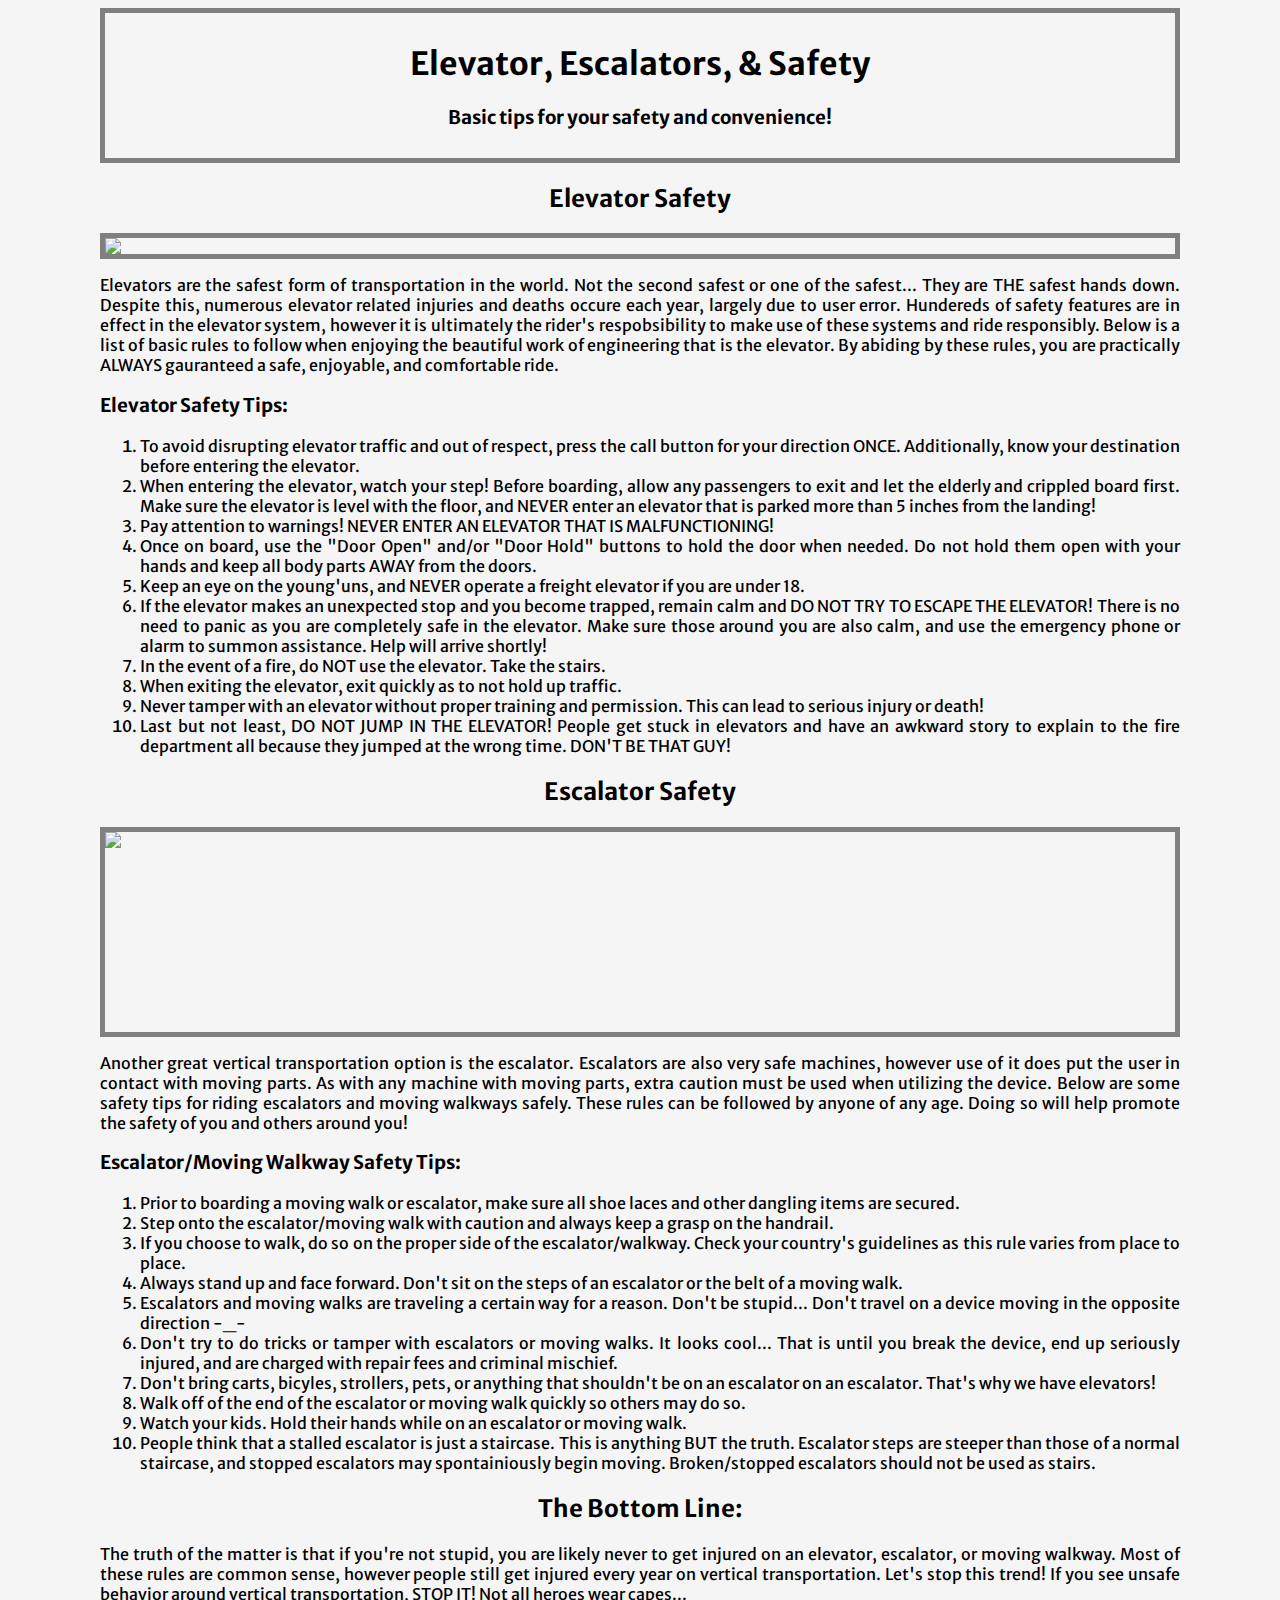
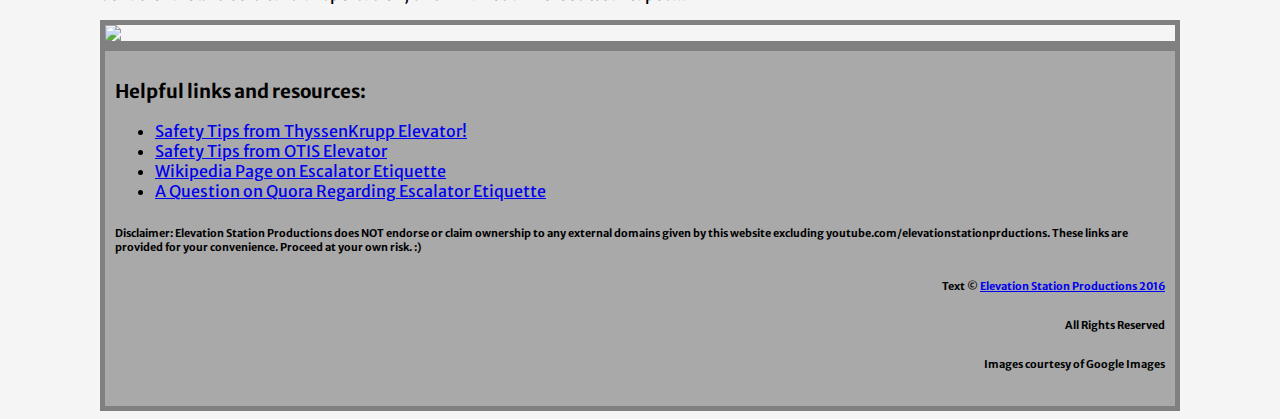
==== Elevator_And_Escalator_Safety.html @ 18d49d70 "9/12/16" ====
<!DOCTYPE html>
<html lang="en">
  <head>
    <meta charset="utf-8">
    <link rel="stylesheet" href="style.css">
  </head>
  <body>
    <div>
      <h1 class="heading">Elevator, Escalators, & Safety</h1>
      <h3 class="heading">Basic tips for your safety and convenience!</h3>
    </div>
    <h2 class="heading">Elevator Safety</h2>
    <img class="image" src="http://www.schindler.com/content/au/internet/en/about-us/safety/product-safety/_jcr_content/contentPar/textimage/image.spooler.textImageBig.628.jpg/1368511014340.jpg">
    <p>Elevators are the safest form of transportation in the world. Not the second safest or one of the safest... They are THE safest hands down. Despite this, numerous elevator related injuries and deaths occure each year, largely due to user error. Hundereds of safety features are in effect in the elevator system, however it is ultimately the rider's respobsibility to make use of these systems and ride responsibly. Below is a list of basic rules to follow when enjoying the beautiful work of engineering that is the elevator. By abiding by these rules, you are practically ALWAYS gauranteed a safe, enjoyable, and comfortable ride.</p>
    <h3>Elevator Safety Tips:</h3>
    <ol>
      <li>To avoid disrupting elevator traffic and out of respect, press the call button for your direction ONCE. Additionally, know your destination before entering the elevator.</li>
      <li>When entering the elevator, watch your step! Before boarding, allow any passengers to exit and let the elderly and crippled board first. Make sure the elevator is level with the floor, and NEVER enter an elevator that is parked more than 5 inches from the landing!</li>
      <li>Pay attention to warnings! NEVER ENTER AN ELEVATOR THAT IS MALFUNCTIONING!</li>
      <li>Once on board, use the "Door Open" and/or "Door Hold" buttons to hold the door when needed. Do not hold them open with your hands and keep all body parts AWAY from the doors.</li>
      <li>Keep an eye on the young'uns, and NEVER operate a freight elevator if you are under 18.</li>
      <li>If the elevator makes an unexpected stop and you become trapped, remain calm and DO NOT TRY TO ESCAPE THE ELEVATOR! There is no need to panic as you are completely safe in the elevator. Make sure those around you are also calm, and use the emergency phone or alarm to summon assistance. Help will arrive shortly!</li>
      <li>In the event of a fire, do NOT use the elevator. Take the stairs.</li>
      <li>When exiting the elevator, exit quickly as to not hold up traffic.</li>
      <li>Never tamper with an elevator without proper training and permission. This can lead to serious injury or death!</li>
      <li>Last but not least, DO NOT JUMP IN THE ELEVATOR! People get stuck in elevators and have an awkward story to explain to the fire department all because they jumped at the wrong time. DON'T BE THAT GUY!</li>
    </ol>
    <h2 class="heading">Escalator Safety</h2>
    <img class="image" src="https://www.thyssenkruppelevator.com/images/feature/escalators8.jpg" height="200" width="auto">
    <p>Another great vertical transportation option is the escalator. Escalators are also very safe machines, however use of it does put the user in contact with moving parts. As with any machine with moving parts, extra caution must be used when utilizing the device. Below are some safety tips for riding escalators and moving walkways safely. These rules can be followed by anyone of any age. Doing so will help promote the safety of you and others around you!</p>
    <h3>Escalator/Moving Walkway Safety Tips:</h3>
    <ol>
      <li>Prior to boarding a moving walk or escalator, make sure all shoe laces and other dangling items are secured.</li>
      <li>Step onto the escalator/moving walk with caution and always keep a grasp on the handrail.</li>
      <li>If you choose to walk, do so on the proper side of the escalator/walkway. Check your country's  guidelines as this rule varies from place to place.</li>
      <li>Always stand up and face forward. Don't sit on the steps of an escalator or the belt of a moving walk.</li>
      <li>Escalators and moving walks are traveling a certain way for a reason. Don't be stupid... Don't travel on a device moving in the opposite direction -_-</li>
      <li>Don't try to do tricks or tamper with escalators or moving walks. It looks cool... That is until you break the device, end up seriously injured, and are charged with repair fees and criminal mischief.</li>
      <li>Don't bring carts, bicyles, strollers, pets, or anything that shouldn't be on an escalator on an escalator. That's why we have elevators!</li>
      <li>Walk off of the end of the escalator or moving walk quickly so others may do so.</li>
      <li>Watch your kids. Hold their hands while on an escalator or moving walk.</li>
      <li>People think that a stalled escalator is just a staircase. This is anything BUT the truth. Escalator steps are steeper than those of a normal staircase, and stopped escalators may spontainiously begin moving. Broken/stopped escalators should not be used as stairs.</li>
    </ol>
    <h2 class="heading">The Bottom Line:</h2>
    <p>The truth of the matter is that if you're not stupid, you are likely never to get injured on an elevator, escalator, or moving walkway. Most of these rules are common sense, however people still get injured every year on vertical transportation. Let's stop this trend! If you see unsafe behavior around vertical transportation, STOP IT! Not all heroes wear capes...</p>
    <img class="image" src="http://archives.starbulletin.com/2007/08/06/business/art1a.jpg">
    <div id="links">
      <h3>Helpful links and resources:</h3>
      <ul>
        <li><a href="http://safetyambassadors.com/downloads/SafetyTips.pdf">Safety Tips from ThyssenKrupp Elevator!</a></li>
        <li><a href="http://www.otis.com/site/us/Pages/ElevatorSafety.aspx">Safety Tips from OTIS Elevator</a></li>
        <li><a href="https://en.wikipedia.org/wiki/Escalator_etiquette">Wikipedia Page on Escalator Etiquette</a></li>
        <li><a href="https://www.quora.com/Why-is-the-standing-side-of-escalators-different-in-Osaka-on-the-right-than-in-Tokyo-on-the-left">A Question on Quora Regarding Escalator Etiquette</a></li>
      </ul>
      <h6>Disclaimer: Elevation Station Productions does NOT endorse or claim ownership to any external domains given by this website excluding youtube.com/elevationstationprductions. These links are provided for your convenience. Proceed at your own risk. :)</h6>
      <h6 id="copyright">Text © <a href="https://www.youtube.com/elevationstationproductions">Elevation Station Productions 2016</a></h6>
      <h6 id="copyright">All Rights Reserved</h6>
      <h6 id="copyright">Images courtesy of Google Images</h6>
    </div>
</html>
---- style.css ----
@import url(https://fonts.googleapis.com/css?family=Merriweather+Sans);
.heading {
  text-align:center;
  color: black;
  font-family: Merriweather Sans
}
.image {
  border: 5px solid Gray;
  text-align: center;
  display: block;
  margin-left: auto;
  margin-right: auto;
}
div {
  padding: 10px;
  border: 5px solid Gray;
}
body {
  background-color: WhiteSmoke;
  color: black;
  font-family: Merriweather Sans;
  text-align:justify;
  margin-left: 100px;
  margin-right: 100px;
}
#links {
  background-color: DarkGray;
  text-align: left;
}
#copyright {
  text-align: right
}
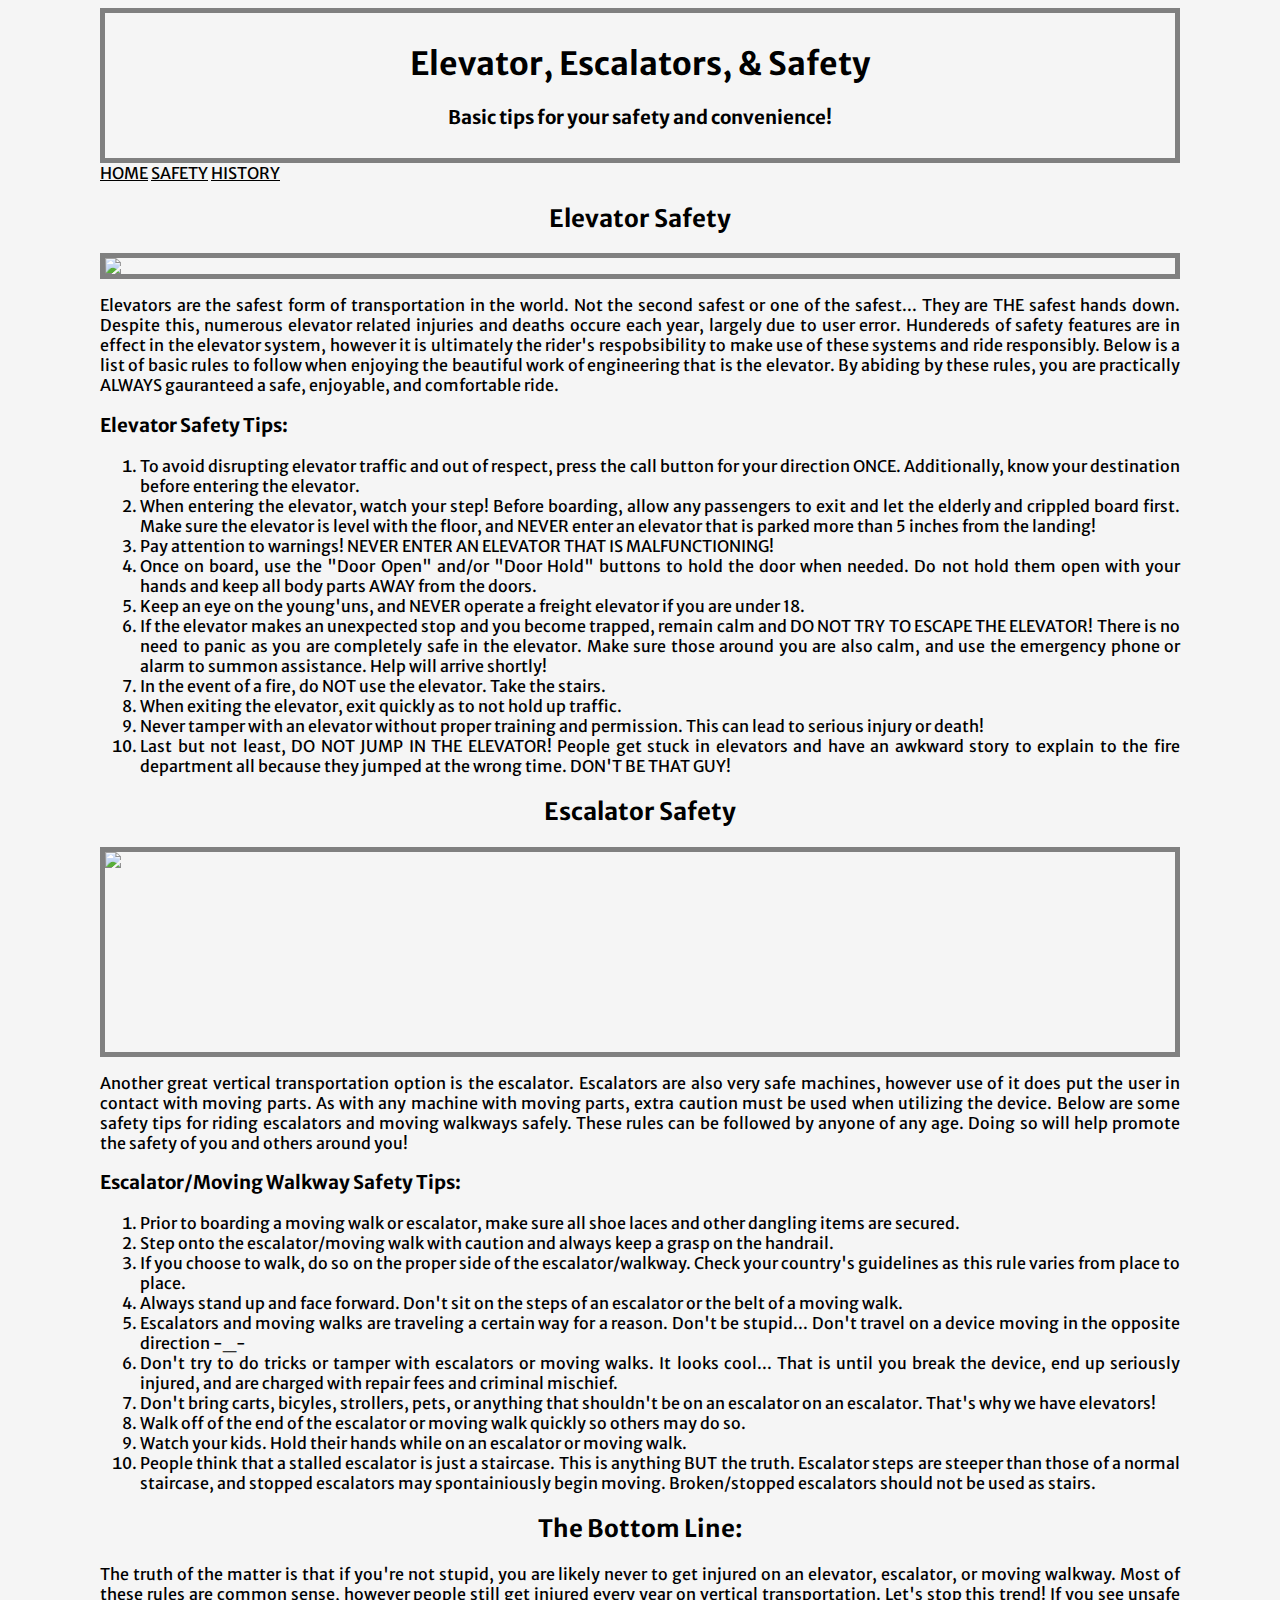
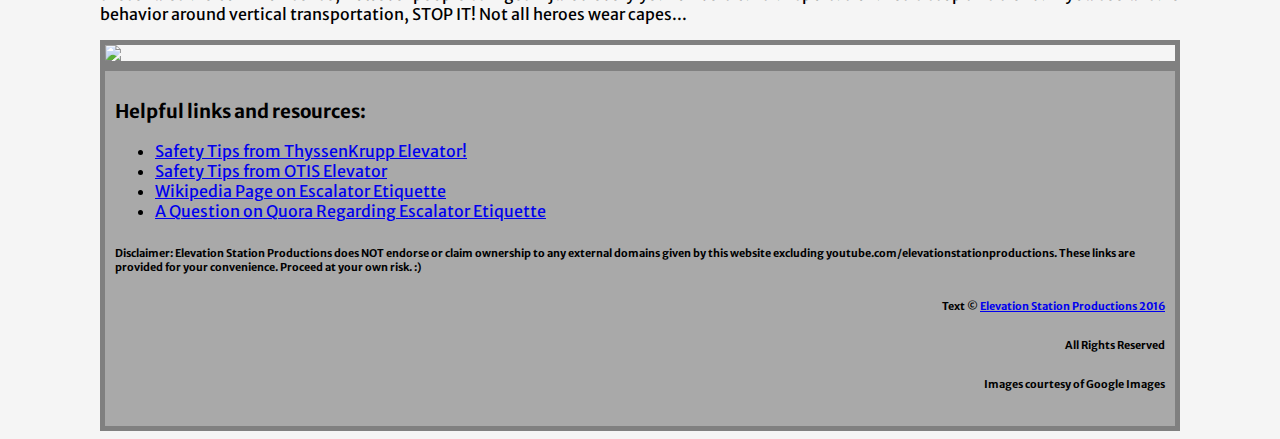
==== commit e77ac58b: "WEBSITE COMPETE! :)" ====
--- a/Elevator_And_Escalator_Safety.html
+++ b/Elevator_And_Escalator_Safety.html
@@ -9,6 +9,11 @@
       <h1 class="heading">Elevator, Escalators, & Safety</h1>
       <h3 class="heading">Basic tips for your safety and convenience!</h3>
     </div>
+    <nav>
+      <a class="heading" href="index.html">HOME</a>
+      <a class="heading" href="Elevator_And_Escalator_Safety.html">SAFETY</a>
+      <a class="heading" href="History_Of_The_Elevator.html">HISTORY</a>
+    </nav>
     <h2 class="heading">Elevator Safety</h2>
     <img class="image" src="http://www.schindler.com/content/au/internet/en/about-us/safety/product-safety/_jcr_content/contentPar/textimage/image.spooler.textImageBig.628.jpg/1368511014340.jpg">
     <p>Elevators are the safest form of transportation in the world. Not the second safest or one of the safest... They are THE safest hands down. Despite this, numerous elevator related injuries and deaths occure each year, largely due to user error. Hundereds of safety features are in effect in the elevator system, however it is ultimately the rider's respobsibility to make use of these systems and ride responsibly. Below is a list of basic rules to follow when enjoying the beautiful work of engineering that is the elevator. By abiding by these rules, you are practically ALWAYS gauranteed a safe, enjoyable, and comfortable ride.</p>
@@ -52,7 +57,7 @@
         <li><a href="https://en.wikipedia.org/wiki/Escalator_etiquette">Wikipedia Page on Escalator Etiquette</a></li>
         <li><a href="https://www.quora.com/Why-is-the-standing-side-of-escalators-different-in-Osaka-on-the-right-than-in-Tokyo-on-the-left">A Question on Quora Regarding Escalator Etiquette</a></li>
       </ul>
-      <h6>Disclaimer: Elevation Station Productions does NOT endorse or claim ownership to any external domains given by this website excluding youtube.com/elevationstationprductions. These links are provided for your convenience. Proceed at your own risk. :)</h6>
+      <h6>Disclaimer: Elevation Station Productions does NOT endorse or claim ownership to any external domains given by this website excluding youtube.com/elevationstationproductions. These links are provided for your convenience. Proceed at your own risk. :)</h6>
       <h6 id="copyright">Text © <a href="https://www.youtube.com/elevationstationproductions">Elevation Station Productions 2016</a></h6>
       <h6 id="copyright">All Rights Reserved</h6>
       <h6 id="copyright">Images courtesy of Google Images</h6>
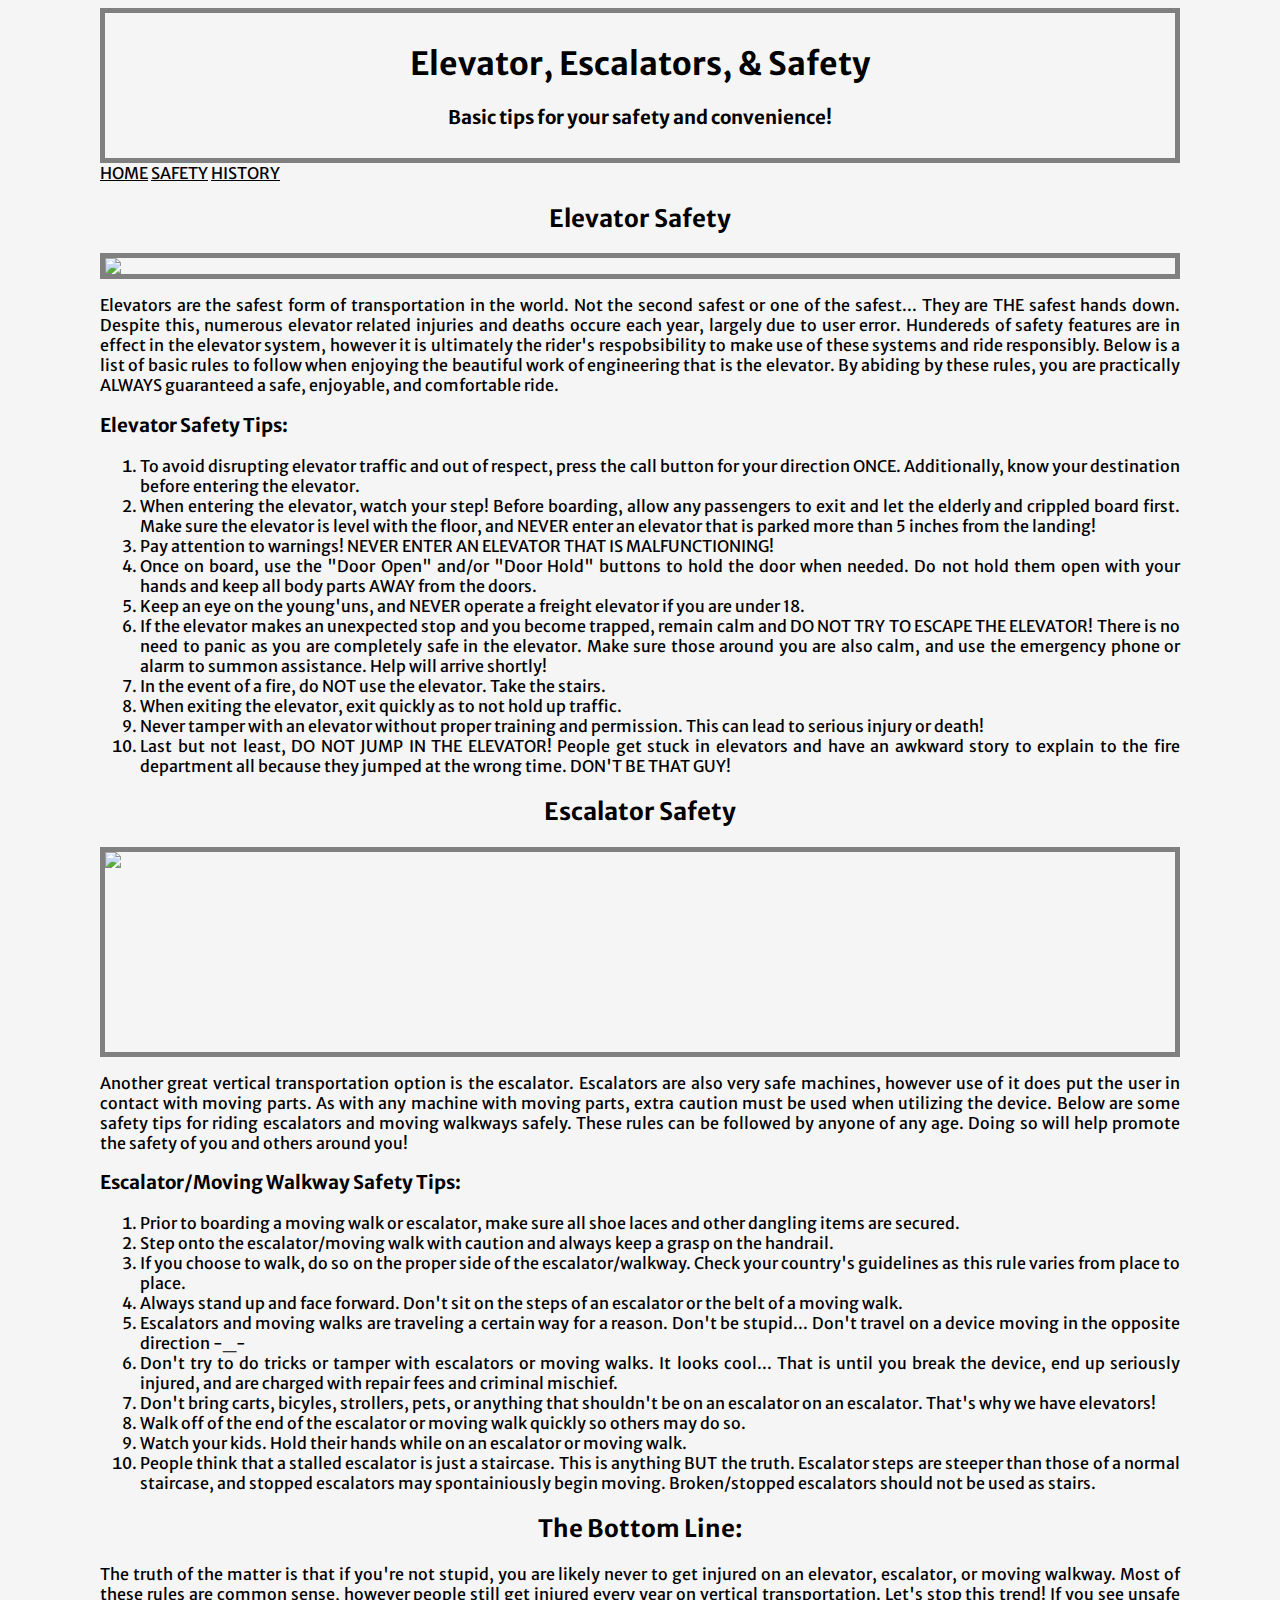
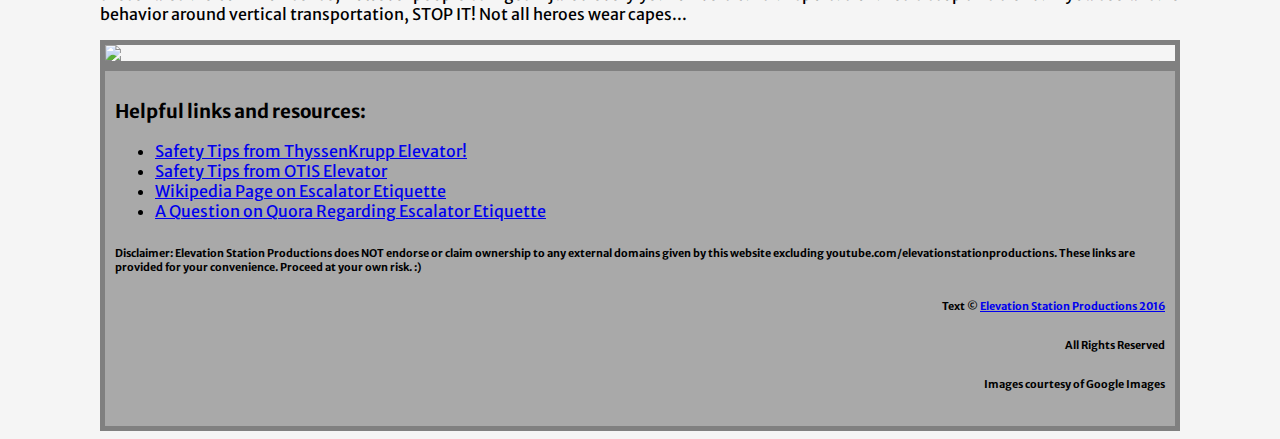
==== commit 932e4578: "Worked on some typos" ====
--- a/Elevator_And_Escalator_Safety.html
+++ b/Elevator_And_Escalator_Safety.html
@@ -16,7 +16,7 @@
     </nav>
     <h2 class="heading">Elevator Safety</h2>
     <img class="image" src="http://www.schindler.com/content/au/internet/en/about-us/safety/product-safety/_jcr_content/contentPar/textimage/image.spooler.textImageBig.628.jpg/1368511014340.jpg">
-    <p>Elevators are the safest form of transportation in the world. Not the second safest or one of the safest... They are THE safest hands down. Despite this, numerous elevator related injuries and deaths occure each year, largely due to user error. Hundereds of safety features are in effect in the elevator system, however it is ultimately the rider's respobsibility to make use of these systems and ride responsibly. Below is a list of basic rules to follow when enjoying the beautiful work of engineering that is the elevator. By abiding by these rules, you are practically ALWAYS gauranteed a safe, enjoyable, and comfortable ride.</p>
+    <p>Elevators are the safest form of transportation in the world. Not the second safest or one of the safest... They are THE safest hands down. Despite this, numerous elevator related injuries and deaths occure each year, largely due to user error. Hundereds of safety features are in effect in the elevator system, however it is ultimately the rider's respobsibility to make use of these systems and ride responsibly. Below is a list of basic rules to follow when enjoying the beautiful work of engineering that is the elevator. By abiding by these rules, you are practically ALWAYS guaranteed a safe, enjoyable, and comfortable ride.</p>
     <h3>Elevator Safety Tips:</h3>
     <ol>
       <li>To avoid disrupting elevator traffic and out of respect, press the call button for your direction ONCE. Additionally, know your destination before entering the elevator.</li>
